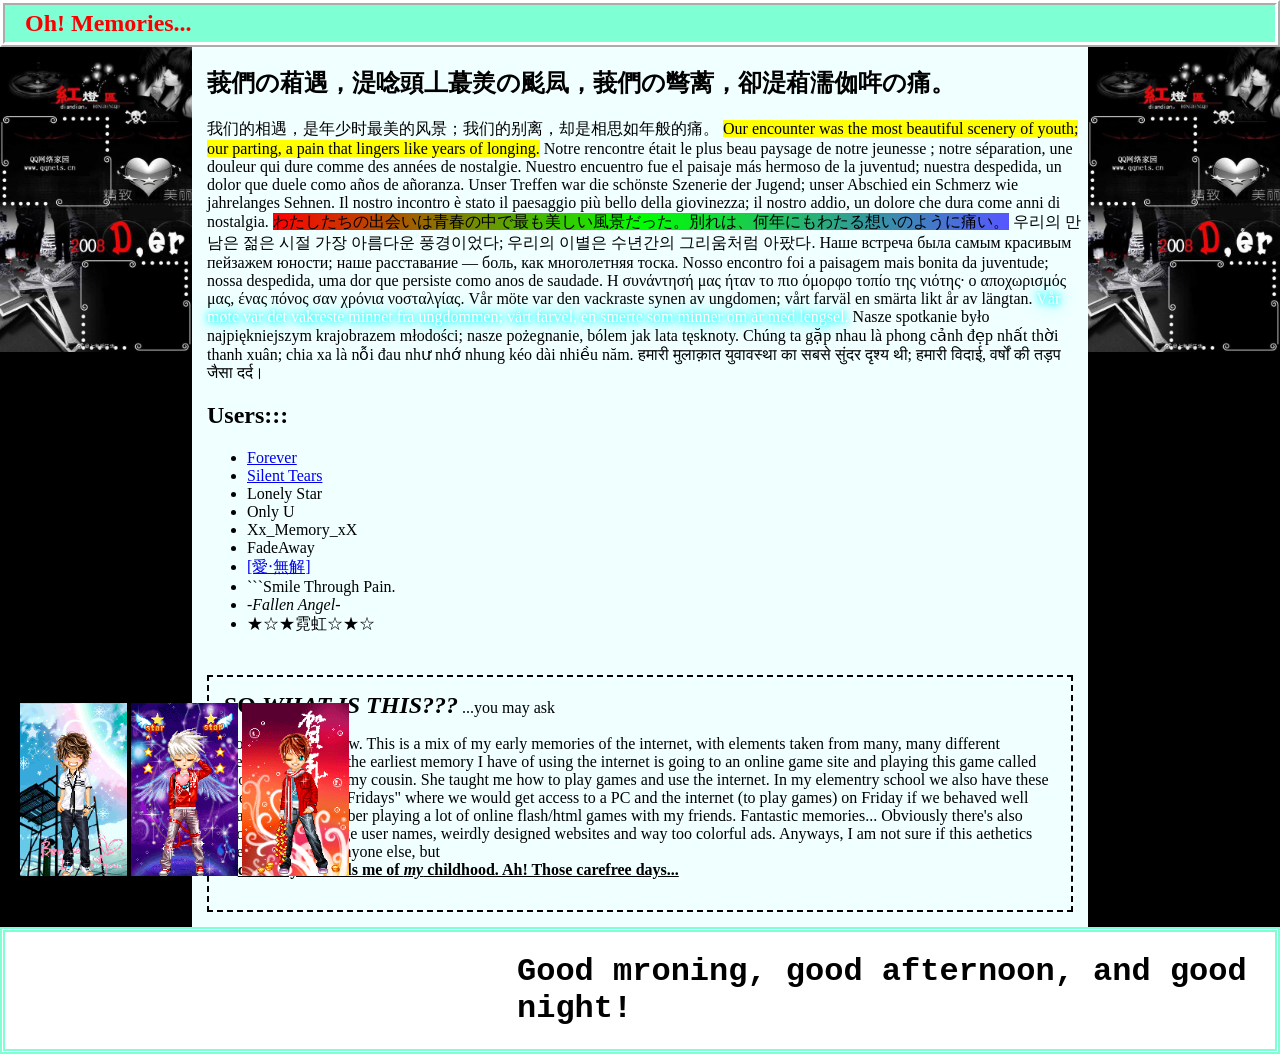
==== index.html @ e9280622 "minor fix" ====
<!DOCTYPE html>
<html lang="en">
<head>
    <meta charset="UTF-8">
    <meta name="viewport" content="width=device-width, initial-scale=1.0">
    <title>My First Memory of the Internet</title>
    <link rel="stylesheet" href="css/style.css">
</head>
<body>
    <div class="header">
        <h2 class="title">Oh! Memories...</h2>
    </div>
    <div class="main">
        <img class="ads left-ad" src="assets/images/QQ-space-1.jpg">
        <div class="content">
            
            <div class="quote">
                <h2 class="rainbow">莪們の葙遇，湜唸頭丄蕞羙の颩凨，莪們の彆蓠，卻湜葙濡侞哖の痛。</h2>
                <p>
                    我们的相遇，是年少时最美的风景；我们的别离，却是相思如年般的痛。
                    <span class="highlight">Our encounter was the most beautiful scenery of youth; our parting, a pain that lingers like years of longing.</span>
                    <span class="blink">Notre rencontre était le plus beau paysage de notre jeunesse ; notre séparation, une douleur qui dure comme des années de nostalgie.</span>
                    Nuestro encuentro fue el paisaje más hermoso de la juventud; nuestra despedida, un dolor que duele como años de añoranza.
                    Unser Treffen war die schönste Szenerie der Jugend; unser Abschied ein Schmerz wie jahrelanges Sehnen.
                    Il nostro incontro è stato il paesaggio più bello della giovinezza; il nostro addio, un dolore che dura come anni di nostalgia.
                    <span class="gradient-bg">わたしたちの出会いは青春の中で最も美しい風景だった。別れは、何年にもわたる想いのように痛い。</span>
                    우리의 만남은 젊은 시절 가장 아름다운 풍경이었다; 우리의 이별은 수년간의 그리움처럼 아팠다.
                    Наше встреча была самым красивым пейзажем юности; наше расставание — боль, как многолетняя тоска.
                    Nosso encontro foi a paisagem mais bonita da juventude; nossa despedida, uma dor que persiste como anos de saudade.
                    Η συνάντησή μας ήταν το πιο όμορφο τοπίο της νιότης· ο αποχωρισμός μας, ένας πόνος σαν χρόνια νοσταλγίας.
                    Vår möte var den vackraste synen av ungdomen; vårt farväl en smärta likt år av längtan.
                    <span class="glow-text">Vår møte var det vakreste minnet fra ungdommen; vårt farvel, en smerte som minner om år med lengsel.</span>
                    Nasze spotkanie było najpiękniejszym krajobrazem młodości; nasze pożegnanie, bólem jak lata tęsknoty.
                    Chúng ta gặp nhau là phong cảnh đẹp nhất thời thanh xuân; chia xa là nỗi đau như nhớ nhung kéo dài nhiều năm.
                    हमारी मुलाक़ात युवावस्था का सबसे सुंदर दृश्य थी; हमारी विदाई, वर्षों की तड़प जैसा दर्द।
                </p>
                <h2>Users:::</h2>
                <ul>
                    <li><a href="https://www.google.com/search?q=Forever">
                        Forever</a></li>
                    <li><a href="https://youtu.be/dQw4w9WgXcQ?si=LmxPVDrJ2x6jCS2u">
                        Silent Tears</a></li>
                    <li>Lonely Star</li>
                    <li>Only U</li>
                    <li>Xx_Memory_xX</li>
                    <li>FadeAway</li>
                    <li><a href="https://www.google.com/search?q=%5B%E6%84%9B%E2%80%A7%E7%84%A1%E8%A7%A3%5D">
                        [愛‧無解]</a></li>
                    <li>```Smile Through Pain.</li>
                    <li><i>-Fallen Angel-</i></li>
                    <li>★☆★霓虹☆★☆</li>
                </ul>
            </div>
            <div class="reflection">
                <h2 class="reflection-title">SO <b><i>WHAT IS THIS???</i></b></h2> <p class="inline">...you may ask</p>
                <p> Honetly I don't know. This is a mix of my early memories of the internet, with elements taken from many, many different websites. 
                    I believe the earliest memory I have of using the internet is going to an online game site and playing this game called 
                    Mole's World with my cousin. She taught me how to play games and use the internet. In my elementry school we also have these events 
                    called "Fun Fridays" where we would get access to a PC and the internet (to play games) on Friday if we behaved well that week. 
                    I remember playing a lot of online flash/html games with my friends. Fantastic memories... Obviously there's also those forums strange user names, weirdly designed 
                    websites and way too colorful ads. Anyways, I am not sure if this aethetics feels nostalgic to anyone else, but <br>
                    <b>it <u>certainly reminds me of <span class="rainbow"><i>my</i> childhood. Ah! Those carefree days... </span></u></b>
                </p>
            </div>
        </div>
        <img class="ads right-ad" src="assets/images/QQ-space-1.jpg">
    </div>
    <div class="aside">
        <div class="avatars">
            <img class="avatar" src="assets/images/qq-avatar-1.gif">
            <img class="avatar" src="assets/images/qq-avatar-2.gif">
            <img class="avatar" src="assets/images/qq-avatar-3.gif">
        </div>
    </div>
    <div class="footer">
        <h1>Good mroning, good afternoon, and good night!</h1>
    </div>
</body>
</html>
---- css/style.css ----
@keyframes rainbow {
    0% { color: red; }
    25% { color: orange; }
    50% { color: yellow; }
    75% { color: green; }
    100% { color: blue; }
}

@keyframes blink {
    50% { color: transparent }
}

.rainbow {
    animation: rainbow 2s linear infinite;
}

.blink {
    animation: blink 0.7s step-end infinite;
}

body {
    margin: 0;
}

.quote {
    font-family: "FangSong", "仿宋", serif, "Impact", sans-serif;
    padding-left: 15px;
}

.glow-text {
    color: #fff;
    text-shadow: 0 0 5px #0ff, 0 0 10px #0ff, 0 0 20px #0ff;
}

.gradient-bg {
    background: linear-gradient(to right, #f00, #0f0, rgb(86, 86, 255));
}

.highlight {
    background-color: yellow;
}

.title {
    background-color: aquamarine;
    color: rgb(250, 0, 0);
    margin: 0;
    padding-left: 20px;
    padding-top: 5px;
    padding-bottom: 5px;
    font-family: "FangSong", "仿宋", serif, "Impact", sans-serif;
    border: 5px ridge white;
}

.main {
    background-color: black;
}

.content {
    display: inline-block;
    background-color: azure;
    width: 70%;
    height: 100%;
    margin: auto;
}

.footer {
    border: 5px double aquamarine;
    font-family: 'Courier New', Courier, monospace;
    padding-left: 40%;
}

.ads {
    width: 15%;
    vertical-align: top;
}

.left-ad {
    float: left;
}

.right-ad {
    float: right;
}

.avatars {
    position: fixed;
    bottom: 20px;
    left: 20px;
}

.avatar {
    width: 25%;
}

.reflection-title {
    display: inline;
}

.reflection {
    margin: 40px 15px 15px 15px;
    font-family: "FangSong", "仿宋", serif, "Impact", sans-serif;
    padding: 15px;
    border: 2px dashed black;
}

.inline {
    display: inline;
}
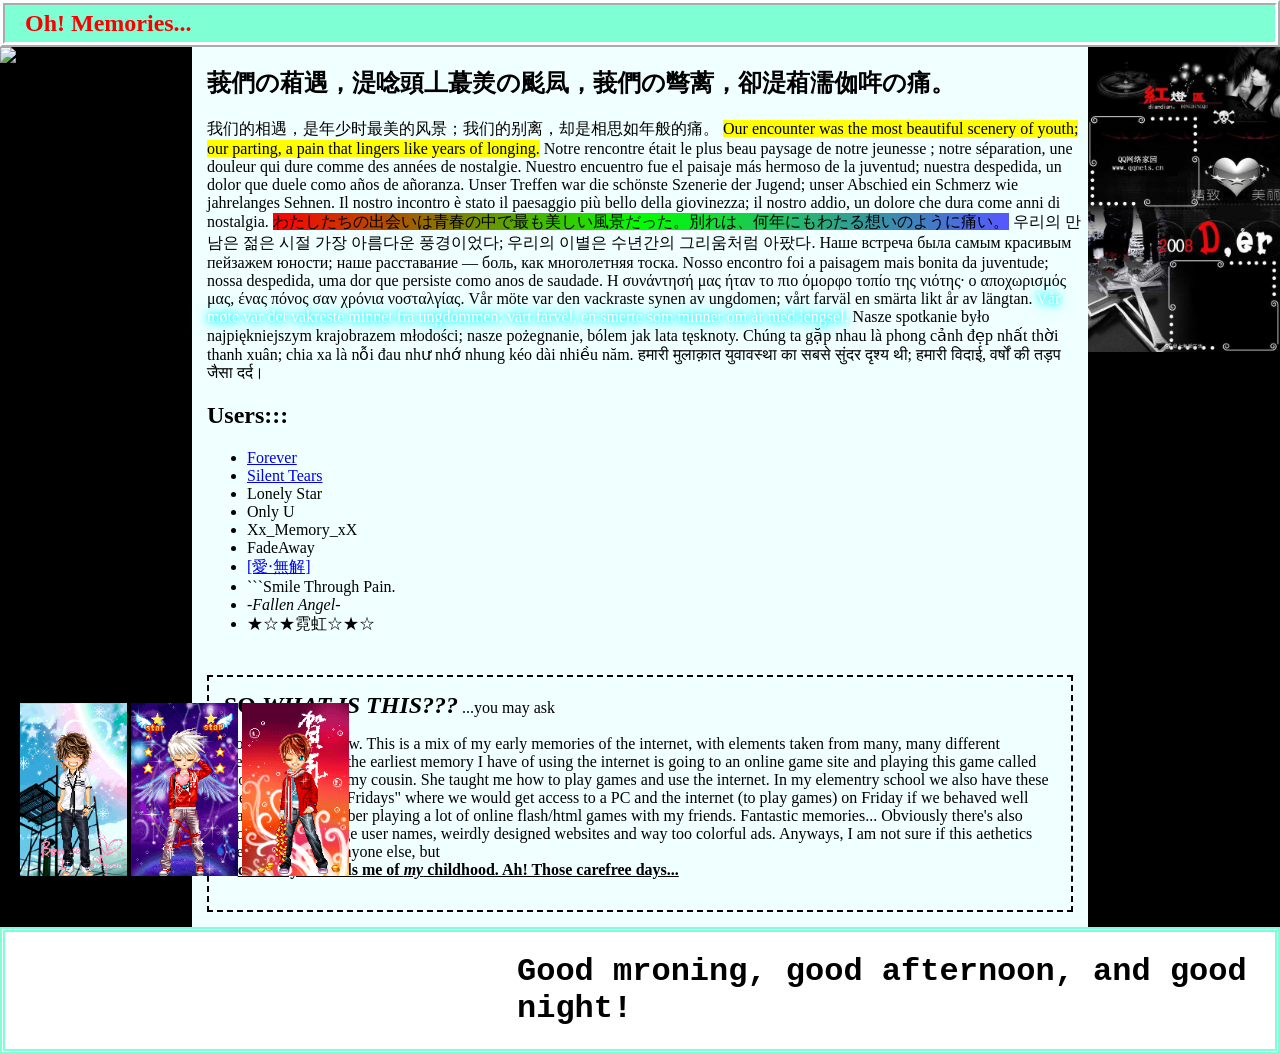
==== commit 78fb7413: "image path fix" ====
--- a/index.html
+++ b/index.html
@@ -11,7 +11,7 @@
         <h2 class="title">Oh! Memories...</h2>
     </div>
     <div class="main">
-        <img class="ads left-ad" src="assets/images/QQ-space-1.jpg">
+        <img class="ads left-ad" src="./assets/images/QQ-space-1.JPG">
         <div class="content">
             
             <div class="quote">
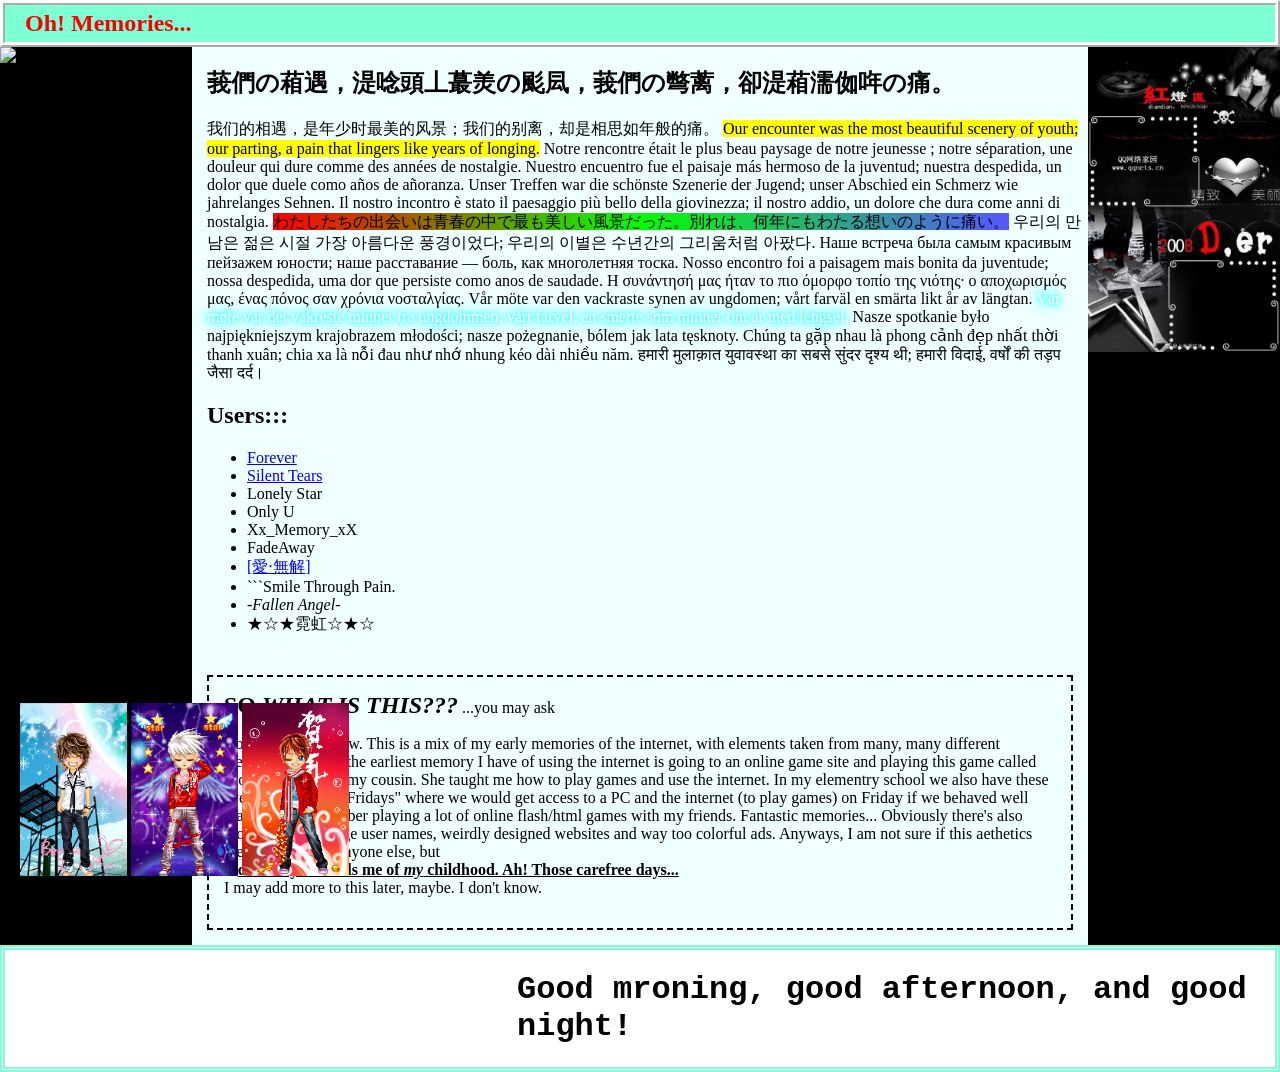
==== commit dcd898d4: "more fixes" ====
--- a/index.html
+++ b/index.html
@@ -11,7 +11,7 @@
         <h2 class="title">Oh! Memories...</h2>
     </div>
     <div class="main">
-        <img class="ads left-ad" src="./assets/images/QQ-space-1.JPG">
+        <img class="ads left-ad" src="./assets/images/qq-space-1.JPG">
         <div class="content">
             
             <div class="quote">
@@ -59,7 +59,8 @@
                     called "Fun Fridays" where we would get access to a PC and the internet (to play games) on Friday if we behaved well that week. 
                     I remember playing a lot of online flash/html games with my friends. Fantastic memories... Obviously there's also those forums strange user names, weirdly designed 
                     websites and way too colorful ads. Anyways, I am not sure if this aethetics feels nostalgic to anyone else, but <br>
-                    <b>it <u>certainly reminds me of <span class="rainbow"><i>my</i> childhood. Ah! Those carefree days... </span></u></b>
+                    <b>it <u>certainly reminds me of <span class="rainbow"><i>my</i> childhood. Ah! Those carefree days... </span></u></b> <br>
+                    I may add more to this later, maybe. I don't know.
                 </p>
             </div>
         </div>
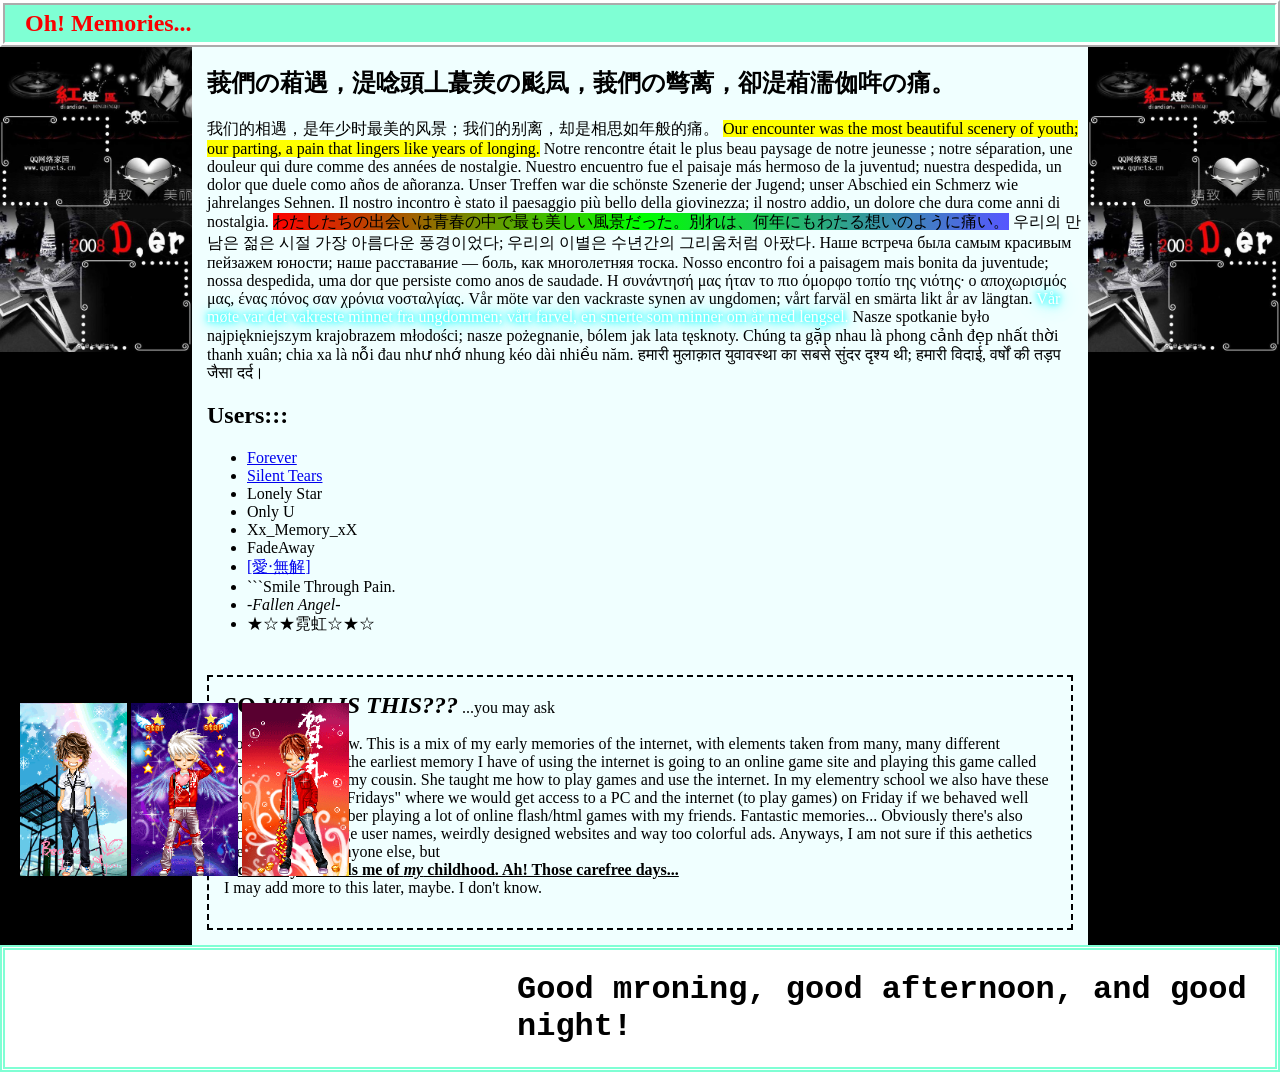
==== commit b0f97a04: "rename image file" ====
--- a/index.html
+++ b/index.html
@@ -11,7 +11,7 @@
         <h2 class="title">Oh! Memories...</h2>
     </div>
     <div class="main">
-        <img class="ads left-ad" src="./assets/images/qq-space-1.JPG">
+        <img class="ads left-ad" src="./assets/images/qq-space-1-lower.jpg">
         <div class="content">
             
             <div class="quote">
@@ -64,7 +64,7 @@
                 </p>
             </div>
         </div>
-        <img class="ads right-ad" src="assets/images/QQ-space-1.jpg">
+        <img class="ads right-ad" src="assets/images/qq-space-1-lower.jpg">
     </div>
     <div class="aside">
         <div class="avatars">
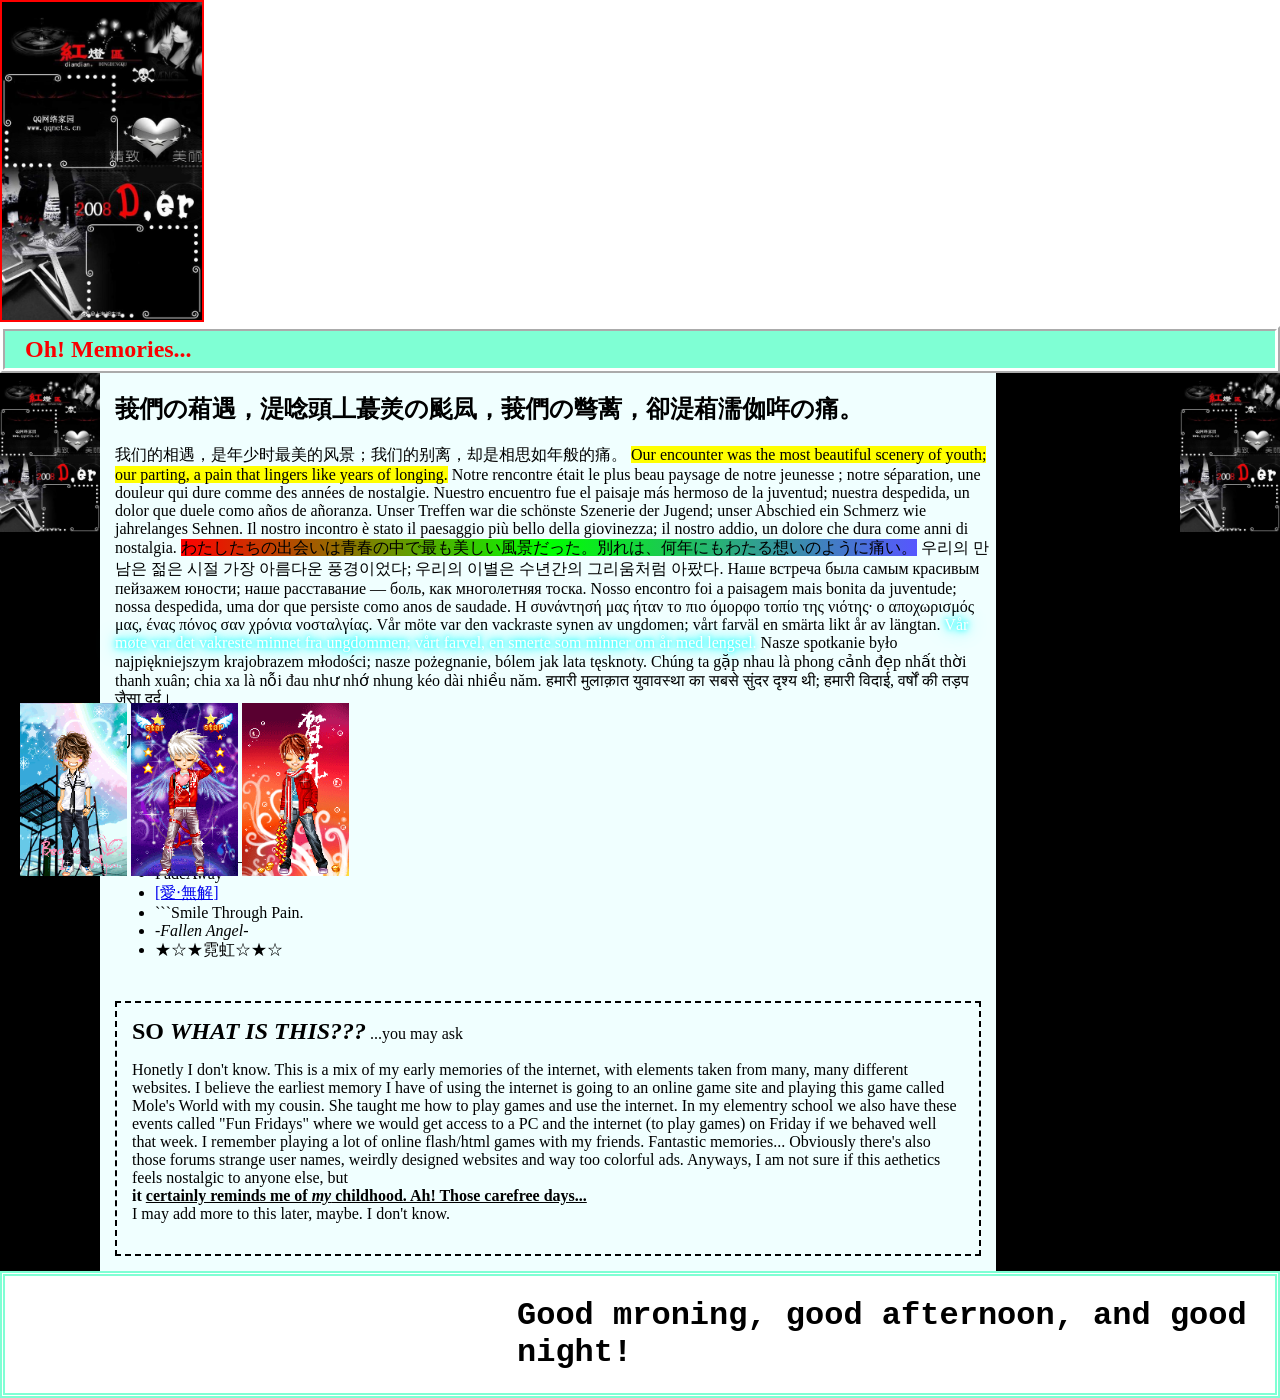
==== commit 04f2ee6f: "debug" ====
--- a/index.html
+++ b/index.html
@@ -7,6 +7,7 @@
     <link rel="stylesheet" href="css/style.css">
 </head>
 <body>
+    <img src="assets/images/qq-space-1-lower.jpg" style="width: 200px; border: 2px solid red;">
     <div class="header">
         <h2 class="title">Oh! Memories...</h2>
     </div>
--- a/css/style.css
+++ b/css/style.css
@@ -70,7 +70,7 @@
 }
 
 .ads {
-    width: 15%;
+    width: 100px;
     vertical-align: top;
 }
 
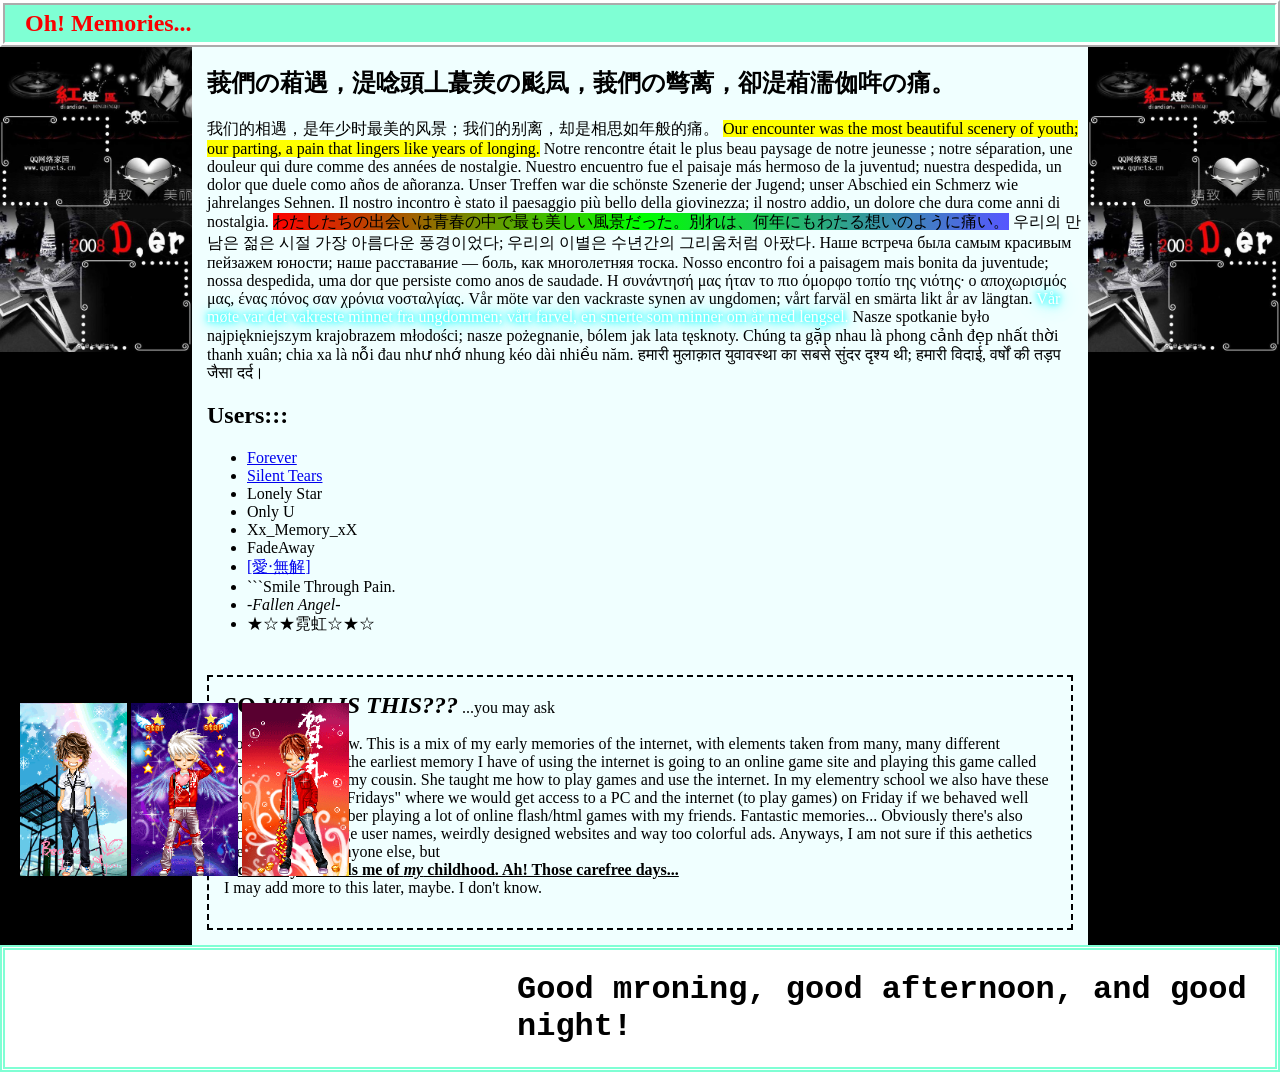
==== commit 1d4a9fc4: "fix image layout display issue" ====
--- a/index.html
+++ b/index.html
@@ -7,12 +7,12 @@
     <link rel="stylesheet" href="css/style.css">
 </head>
 <body>
-    <img src="assets/images/qq-space-1-lower.jpg" style="width: 200px; border: 2px solid red;">
+    <!-- <img src="assets/images/qq-space-1-lower.jpg" style="width: 200px; border: 2px solid red;"> -->
     <div class="header">
         <h2 class="title">Oh! Memories...</h2>
     </div>
     <div class="main">
-        <img class="ads left-ad" src="./assets/images/qq-space-1-lower.jpg">
+        <img class="ads left-ad" src="assets/images/qq-space-1-lower.jpg">
         <div class="content">
             
             <div class="quote">
--- a/css/style.css
+++ b/css/style.css
@@ -52,15 +52,16 @@
 }
 
 .main {
+    display: flex;
     background-color: black;
+    justify-content: space-between;
+    align-items: flex-start;
 }
 
 .content {
-    display: inline-block;
     background-color: azure;
     width: 70%;
     height: 100%;
-    margin: auto;
 }
 
 .footer {
@@ -70,16 +71,8 @@
 }
 
 .ads {
-    width: 100px;
+    width: 15%;
     vertical-align: top;
-}
-
-.left-ad {
-    float: left;
-}
-
-.right-ad {
-    float: right;
 }
 
 .avatars {
